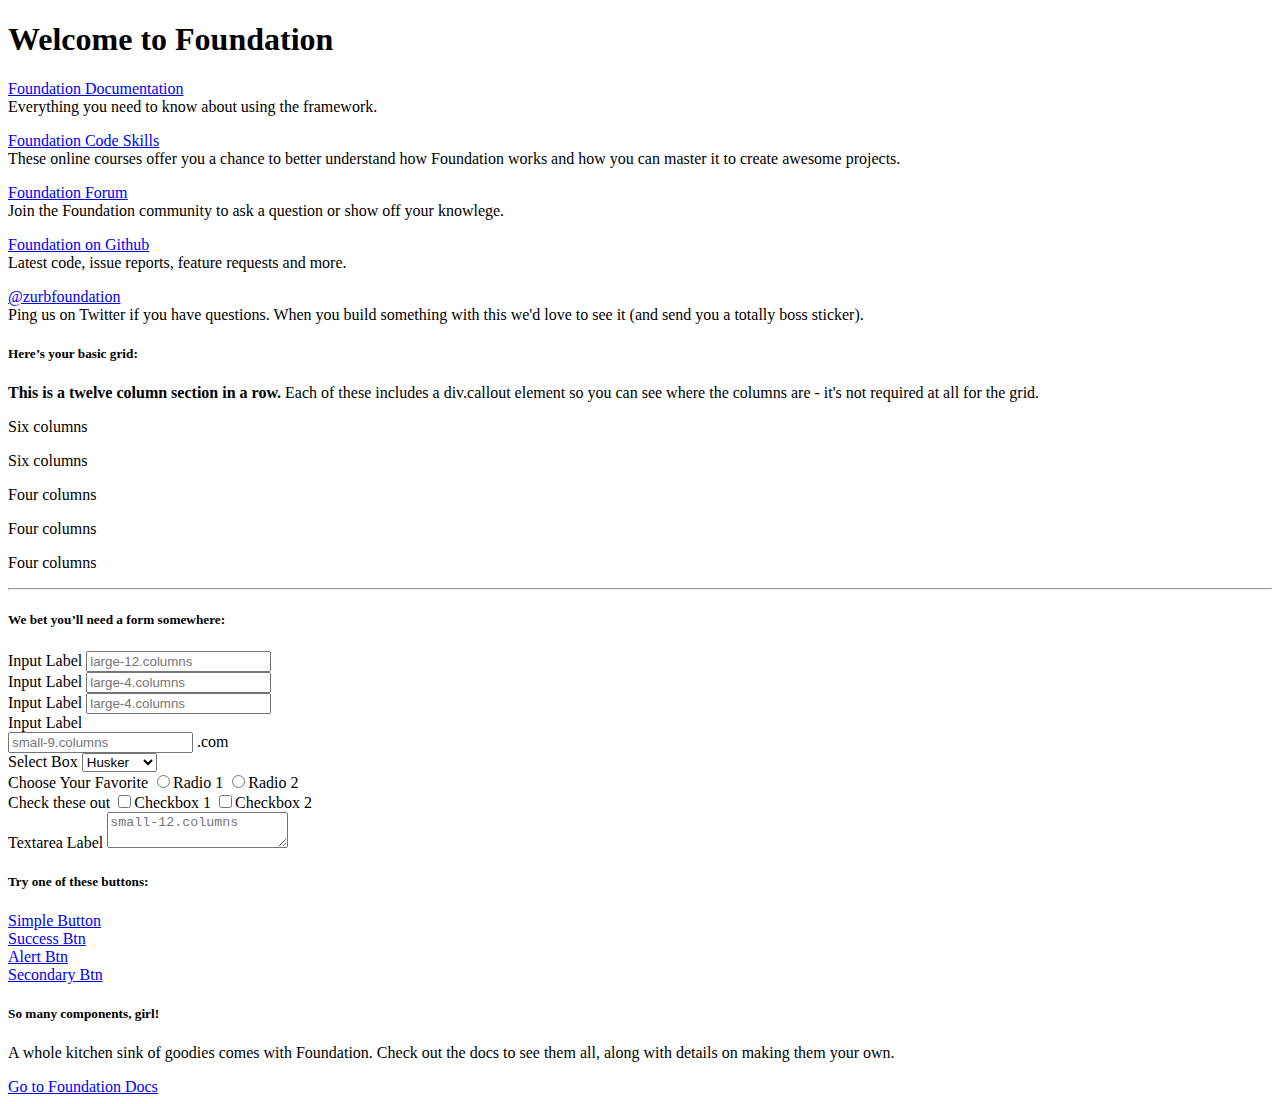
==== contactme.html @ 6428a5bf "the contact page and the credentials page built with foundation" ====
<!doctype html>
<html class="no-js" lang="en" dir="ltr">
  <head>
    <meta charset="utf-8">
    <meta http-equiv="x-ua-compatible" content="ie=edge">
    <meta name="viewport" content="width=device-width, initial-scale=1.0">
    <title>Foundation for Sites</title>
    <link rel="stylesheet" href="css/foundation.css">
    <link rel="stylesheet" href="css/app.css">
  </head>
  <body>
    <div class="row">
      <div class="large-12 columns">
        <h1>Welcome to Foundation</h1>
      </div>
    </div>

    <div class="row">
      <div class="large-12 columns">
        <div class="callout">

          <div class="row">
            <div class="large-4 medium-4 columns">
              <p><a href="http://foundation.zurb.com/docs">Foundation Documentation</a><br />Everything you need to know about using the framework.</p>
            </div>
            <div class="large-4 medium-4 columns">
              <p><a href="http://zurb.com/university/code-skills">Foundation Code Skills</a><br />These online courses offer you a chance to better understand how Foundation works and how you can master it to create awesome projects.</p>
            </div>
            <div class="large-4 medium-4 columns">
              <p><a href="http://foundation.zurb.com/forum">Foundation Forum</a><br />Join the Foundation community to ask a question or show off your knowlege.</p>
            </div>
          </div>
          <div class="row">
            <div class="large-4 medium-4 medium-push-2 columns">
              <p><a href="http://github.com/zurb/foundation">Foundation on Github</a><br />Latest code, issue reports, feature requests and more.</p>
            </div>
            <div class="large-4 medium-4 medium-pull-2 columns">
              <p><a href="https://twitter.com/ZURBfoundation">@zurbfoundation</a><br />Ping us on Twitter if you have questions. When you build something with this we'd love to see it (and send you a totally boss sticker).</p>
            </div>
          </div>
        </div>
      </div>
    </div>

    <div class="row">
      <div class="large-8 medium-8 columns">
        <h5>Here&rsquo;s your basic grid:</h5>
        <!-- Grid Example -->

        <div class="row">
          <div class="large-12 columns">
            <div class="primary callout">
              <p><strong>This is a twelve column section in a row.</strong> Each of these includes a div.callout element so you can see where the columns are - it's not required at all for the grid.</p>
            </div>
          </div>
        </div>
        <div class="row">
          <div class="large-6 medium-6 columns">
            <div class="primary callout">
              <p>Six columns</p>
            </div>
          </div>
          <div class="large-6 medium-6 columns">
            <div class="primary callout">
              <p>Six columns</p>
            </div>
          </div>
        </div>
        <div class="row">
          <div class="large-4 medium-4 small-4 columns">
            <div class="primary callout">
              <p>Four columns</p>
            </div>
          </div>
          <div class="large-4 medium-4 small-4 columns">
            <div class="primary callout">
              <p>Four columns</p>
            </div>
          </div>
          <div class="large-4 medium-4 small-4 columns">
            <div class="primary callout">
              <p>Four columns</p>
            </div>
          </div>
        </div>

        <hr />

        <h5>We bet you&rsquo;ll need a form somewhere:</h5>
        <form>
          <div class="row">
            <div class="large-12 columns">
              <label>Input Label</label>
              <input type="text" placeholder="large-12.columns" />
            </div>
          </div>
          <div class="row">
            <div class="large-4 medium-4 columns">
              <label>Input Label</label>
              <input type="text" placeholder="large-4.columns" />
            </div>
            <div class="large-4 medium-4 columns">
              <label>Input Label</label>
              <input type="text" placeholder="large-4.columns" />
            </div>
            <div class="large-4 medium-4 columns">
              <div class="row collapse">
                <label>Input Label</label>
                <div class="input-group">
                  <input type="text" placeholder="small-9.columns" class="input-group-field" />
                  <span class="input-group-label">.com</span>
                </div>
              </div>
            </div>
          </div>
          <div class="row">
            <div class="large-12 columns">
              <label>Select Box</label>
              <select>
                <option value="husker">Husker</option>
                <option value="starbuck">Starbuck</option>
                <option value="hotdog">Hot Dog</option>
                <option value="apollo">Apollo</option>
              </select>
            </div>
          </div>
          <div class="row">
            <div class="large-6 medium-6 columns">
              <label>Choose Your Favorite</label>
              <input type="radio" name="pokemon" value="Red" id="pokemonRed"><label for="pokemonRed">Radio 1</label>
              <input type="radio" name="pokemon" value="Blue" id="pokemonBlue"><label for="pokemonBlue">Radio 2</label>
            </div>
            <div class="large-6 medium-6 columns">
              <label>Check these out</label>
              <input id="checkbox1" type="checkbox"><label for="checkbox1">Checkbox 1</label>
              <input id="checkbox2" type="checkbox"><label for="checkbox2">Checkbox 2</label>
            </div>
          </div>
          <div class="row">
            <div class="large-12 columns">
              <label>Textarea Label</label>
              <textarea placeholder="small-12.columns"></textarea>
            </div>
          </div>
        </form>
      </div>

      <div class="large-4 medium-4 columns">
        <h5>Try one of these buttons:</h5>
        <p><a href="#" class="button">Simple Button</a><br/>
        <a href="#" class="success button">Success Btn</a><br/>
        <a href="#" class="alert button">Alert Btn</a><br/>
        <a href="#" class="secondary button">Secondary Btn</a></p>
        <div class="callout">
          <h5>So many components, girl!</h5>
          <p>A whole kitchen sink of goodies comes with Foundation. Check out the docs to see them all, along with details on making them your own.</p>
          <a href="http://foundation.zurb.com/sites/docs/" class="small button">Go to Foundation Docs</a>
        </div>
      </div>
    </div>

    <script src="js/vendor/jquery.js"></script>
    <script src="js/vendor/what-input.js"></script>
    <script src="js/vendor/foundation.js"></script>
    <script src="js/app.js"></script>
  </body>
</html>
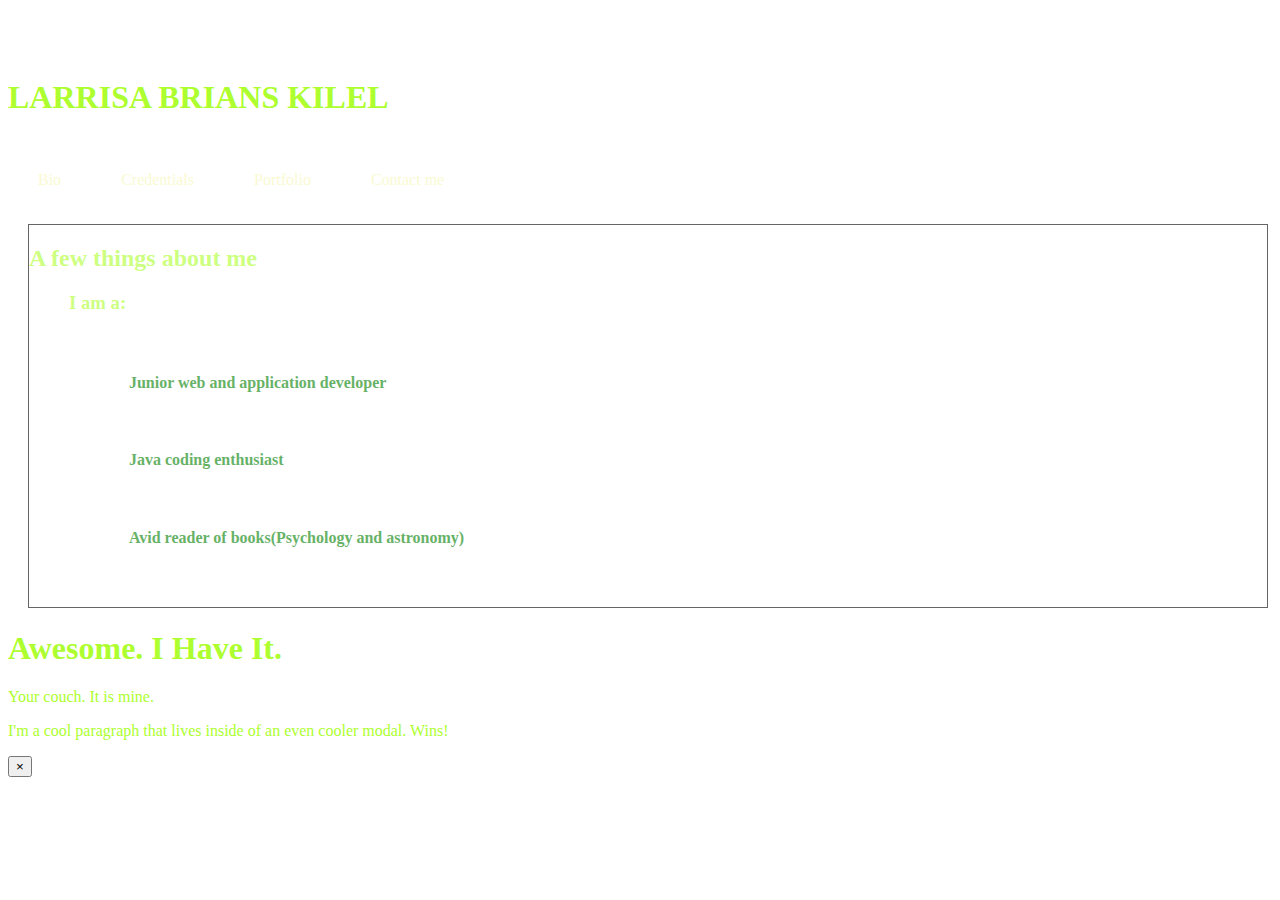
==== commit 4e30df7c: "added a modal for the contactus page." ====
--- a/contactme.html
+++ b/contactme.html
@@ -9,155 +9,79 @@
     <link rel="stylesheet" href="css/app.css">
   </head>
   <body>
-    <div class="row">
-      <div class="large-12 columns">
-        <h1>Welcome to Foundation</h1>
-      </div>
-    </div>
 
     <div class="row">
-      <div class="large-12 columns">
-        <div class="callout">
+  <div class="small-2 large-4 columns"><!-- ... --></div>
+  <div class="small-4 large-4 columns"><!-- ... --></div>
+  <div class="small-6 large-4 columns"><!-- ... --></div>
+</div>
+<div class="row">
+  <div class="large-3 columns"><!-- ... --></div>
+  <div class="large-6 columns name" ><h1>LARRISA BRIANS KILEL</h1>
+    <br>
+    <nav>
+        <ul id="ul">
+            <li id="li">
+            <a href="index.html" id="a">Bio</a>
+            </li>
+            <li id="li">
+            <a href="credentials.html" id="a">Credentials</a></li>
+            <li id="li"><a href="portfolio.html" id="a">Portfolio</a>
+            </li>
+            <li id="li">
+            <a id="a">Contact me</a>
+            </li>
+        </ul>
+    </nav>
+  </div>
+  <div class="large-3 columns"><!-- ... --></div>
+</div>
+<div class="row">
+  <div class="small-6 large-2 columns"><!-- ... --></div>
+  <div class="small-6 large-8 columns">
+  <section class="float-center translucent">
+  <h2>A few things about me</h2>
+  <ul>
+     <h3>I am a:</h3>
+      <p>Junior web and application developer</p>
+      <p>Java coding enthusiast</p>
+      <p>Avid reader of books(Psychology and astronomy)</p>
+  </ul>
+      </section>
+  </div>
+  <div class="small-12 large-2 columns">
+     <section>
 
-          <div class="row">
-            <div class="large-4 medium-4 columns">
-              <p><a href="http://foundation.zurb.com/docs">Foundation Documentation</a><br />Everything you need to know about using the framework.</p>
-            </div>
-            <div class="large-4 medium-4 columns">
-              <p><a href="http://zurb.com/university/code-skills">Foundation Code Skills</a><br />These online courses offer you a chance to better understand how Foundation works and how you can master it to create awesome projects.</p>
-            </div>
-            <div class="large-4 medium-4 columns">
-              <p><a href="http://foundation.zurb.com/forum">Foundation Forum</a><br />Join the Foundation community to ask a question or show off your knowlege.</p>
-            </div>
-          </div>
-          <div class="row">
-            <div class="large-4 medium-4 medium-push-2 columns">
-              <p><a href="http://github.com/zurb/foundation">Foundation on Github</a><br />Latest code, issue reports, feature requests and more.</p>
-            </div>
-            <div class="large-4 medium-4 medium-pull-2 columns">
-              <p><a href="https://twitter.com/ZURBfoundation">@zurbfoundation</a><br />Ping us on Twitter if you have questions. When you build something with this we'd love to see it (and send you a totally boss sticker).</p>
-            </div>
-          </div>
-        </div>
-      </div>
-    </div>
-
-    <div class="row">
-      <div class="large-8 medium-8 columns">
-        <h5>Here&rsquo;s your basic grid:</h5>
-        <!-- Grid Example -->
-
-        <div class="row">
-          <div class="large-12 columns">
-            <div class="primary callout">
-              <p><strong>This is a twelve column section in a row.</strong> Each of these includes a div.callout element so you can see where the columns are - it's not required at all for the grid.</p>
-            </div>
-          </div>
-        </div>
-        <div class="row">
-          <div class="large-6 medium-6 columns">
-            <div class="primary callout">
-              <p>Six columns</p>
-            </div>
-          </div>
-          <div class="large-6 medium-6 columns">
-            <div class="primary callout">
-              <p>Six columns</p>
-            </div>
-          </div>
-        </div>
-        <div class="row">
-          <div class="large-4 medium-4 small-4 columns">
-            <div class="primary callout">
-              <p>Four columns</p>
-            </div>
-          </div>
-          <div class="large-4 medium-4 small-4 columns">
-            <div class="primary callout">
-              <p>Four columns</p>
-            </div>
-          </div>
-          <div class="large-4 medium-4 small-4 columns">
-            <div class="primary callout">
-              <p>Four columns</p>
-            </div>
-          </div>
-        </div>
-
-        <hr />
-
-        <h5>We bet you&rsquo;ll need a form somewhere:</h5>
-        <form>
-          <div class="row">
-            <div class="large-12 columns">
-              <label>Input Label</label>
-              <input type="text" placeholder="large-12.columns" />
-            </div>
-          </div>
-          <div class="row">
-            <div class="large-4 medium-4 columns">
-              <label>Input Label</label>
-              <input type="text" placeholder="large-4.columns" />
-            </div>
-            <div class="large-4 medium-4 columns">
-              <label>Input Label</label>
-              <input type="text" placeholder="large-4.columns" />
-            </div>
-            <div class="large-4 medium-4 columns">
-              <div class="row collapse">
-                <label>Input Label</label>
-                <div class="input-group">
-                  <input type="text" placeholder="small-9.columns" class="input-group-field" />
-                  <span class="input-group-label">.com</span>
-                </div>
-              </div>
-            </div>
-          </div>
-          <div class="row">
-            <div class="large-12 columns">
-              <label>Select Box</label>
-              <select>
-                <option value="husker">Husker</option>
-                <option value="starbuck">Starbuck</option>
-                <option value="hotdog">Hot Dog</option>
-                <option value="apollo">Apollo</option>
-              </select>
-            </div>
-          </div>
-          <div class="row">
-            <div class="large-6 medium-6 columns">
-              <label>Choose Your Favorite</label>
-              <input type="radio" name="pokemon" value="Red" id="pokemonRed"><label for="pokemonRed">Radio 1</label>
-              <input type="radio" name="pokemon" value="Blue" id="pokemonBlue"><label for="pokemonBlue">Radio 2</label>
-            </div>
-            <div class="large-6 medium-6 columns">
-              <label>Check these out</label>
-              <input id="checkbox1" type="checkbox"><label for="checkbox1">Checkbox 1</label>
-              <input id="checkbox2" type="checkbox"><label for="checkbox2">Checkbox 2</label>
-            </div>
-          </div>
-          <div class="row">
-            <div class="large-12 columns">
-              <label>Textarea Label</label>
-              <textarea placeholder="small-12.columns"></textarea>
-            </div>
-          </div>
-        </form>
-      </div>
-
-      <div class="large-4 medium-4 columns">
-        <h5>Try one of these buttons:</h5>
-        <p><a href="#" class="button">Simple Button</a><br/>
-        <a href="#" class="success button">Success Btn</a><br/>
-        <a href="#" class="alert button">Alert Btn</a><br/>
-        <a href="#" class="secondary button">Secondary Btn</a></p>
-        <div class="callout">
-          <h5>So many components, girl!</h5>
-          <p>A whole kitchen sink of goodies comes with Foundation. Check out the docs to see them all, along with details on making them your own.</p>
-          <a href="http://foundation.zurb.com/sites/docs/" class="small button">Go to Foundation Docs</a>
-        </div>
-      </div>
-    </div>
+     </section></div>
+</div>
+<div class="row">
+ <div class="reveal" id="exampleModal1" data-reveal>
+  <h1>Awesome. I Have It.</h1>
+  <p class="lead">Your couch. It is mine.</p>
+  <p>I'm a cool paragraph that lives inside of an even cooler modal. Wins!</p>
+  <button class="close-button" data-close aria-label="Close modal" type="button">
+    <span aria-hidden="true">&times;</span>
+  </button>
+</div>
+<div class="row">
+  <div class="large-4 columns"><!-- ... --></div>
+  <div class="large-8 columns"><!-- ... --></div>
+</div>
+<div class="row">
+  <div class="small-6 large-5 columns"><!-- ... --></div>
+  <div class="small-6 large-7 columns"><!-- ... --></div>
+</div>
+<div class="row">
+  <div class="large-6 columns">
+<!--
+      <h2>Bio</h2>
+      <p>Studied Actuarial Science</p>
+      <p>Taught in a school</p>
+      <p></p>
+-->
+  </div>
+  <div class="large-6 columns"><!-- ... --></div>
+</div>
 
     <script src="js/vendor/jquery.js"></script>
     <script src="js/vendor/what-input.js"></script>
--- a/css/app.css
+++ b/css/app.css
@@ -0,0 +1,46 @@
+body{
+    background-image: url("../background.jpg");
+    background-size: cover;
+    width: 100%;
+    background-repeat: no-repeat;
+}
+h1,h2,h3{
+    color: greenyellow;
+    font-family: "Courier 10 Pitch";
+}
+.name{
+    padding-top: 50px;
+}
+#ul{
+  list-style-type: none;
+    margin: 0;
+    padding: 0;
+    overflow: hidden;
+}
+#li{
+    float: left;
+}
+#a{
+    display: block;
+    color: lightgoldenrodyellow;
+    text-align: center;
+    padding: 15px 30px;
+    text-decoration: none;
+    font-family: "Source Code Pro";
+}
+p{
+    font-family: "Source Code pro";
+    color: greenyellow;
+}
+.translucent{
+    margin: 20px;
+  background-color: #ffffff;
+  border: 1px solid black;
+  opacity: 0.6;
+  filter: alpha(opacity=40);
+}
+.translucent p {
+  margin: 5%;
+  font-weight: bold;
+  color: green;
+}
